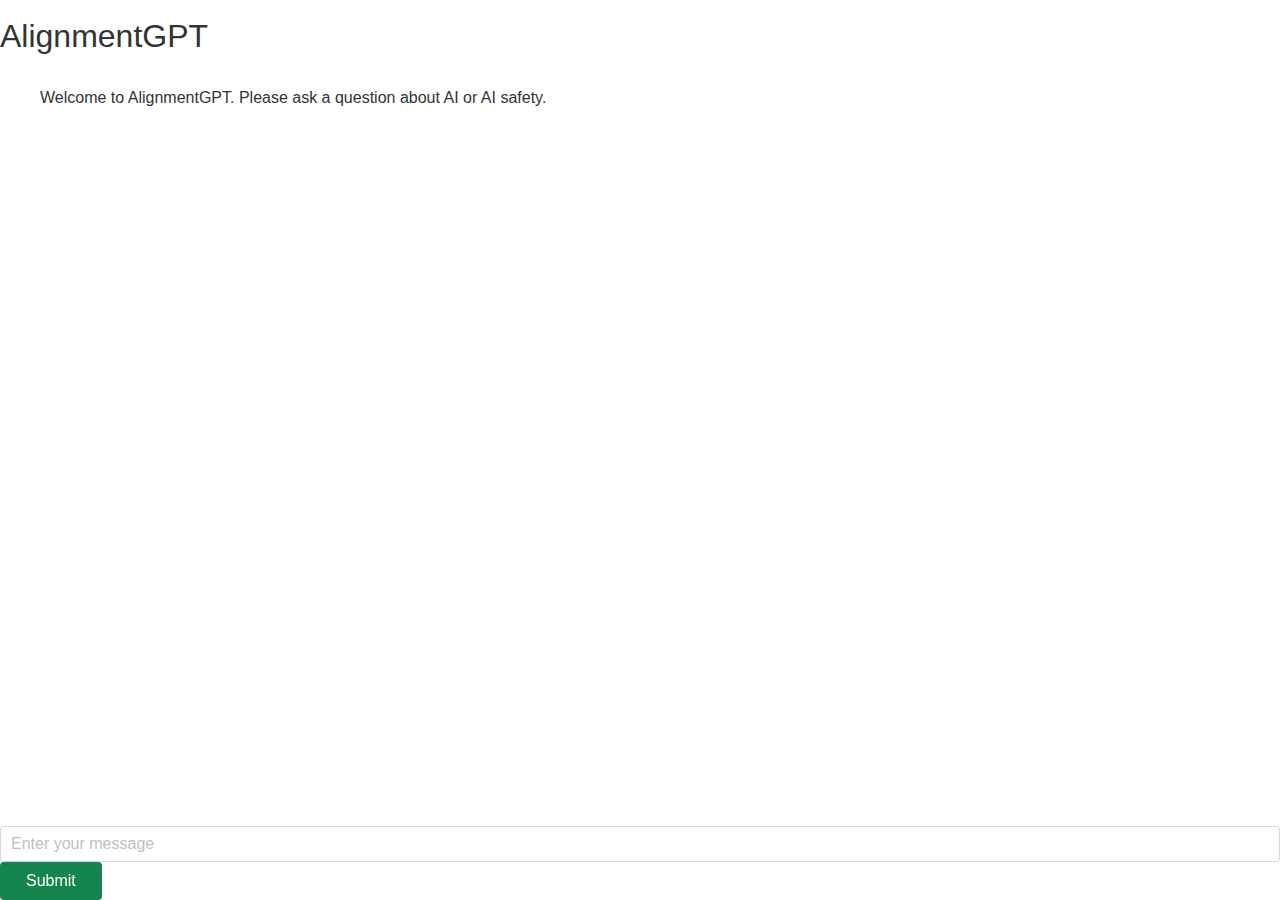
==== templates/index.html @ 6935d033 "Fixed minor html bug." ====
<!DOCTYPE html>
<html>

<head>
    <meta name="viewport" content="width=device-width, initial-scale=1.0">
    <link rel="stylesheet" href="/static/css/chota.min.css">
    <link rel="stylesheet" href="/static/css/alignment.css">
    <title>AlignmentGPT</title>
    <script src="https://code.jquery.com/jquery-3.6.0.min.js"></script>
    <script type="text/javascript">

        $(document).ready(function () {
            $('#message-form').submit(async function (event) {
                event.preventDefault();

                try {
                    const input_message = $('#message-form input[name=message]').val()

                    $('#message-list').append('<li><strong>' + input_message + '</strong></li>');

                    get_questions(input_message);

                    const response = await fetch('/submit_message', {
                        method: 'POST',
                        body: JSON.stringify({ message: input_message }),
                        headers: { 'Content-Type': 'application/json' },
                    });


                    // Show user's question

                    // Show spinner
                    //$('#message-list').append('<li><div class="spinner"></div></li>');

                    // Reset the message input field
                    $('#message-form')[0].reset();


                    if (!response.ok) {
                        throw new Error('Error submitting message');
                    }

                    const reader = response.body.getReader();
                    const decoder = new TextDecoder('utf-8');

                    const newMessage = document.createElement('li');
                    newMessage.className = 'typing-effect';
                    $('#message-list').append(newMessage);
                    // Remove spinner

                    // Read and display messages as they are streamed
                    while (true) {
                        const { value, done } = await reader.read();
                        if (done) break;

                        const decodedValue = decoder.decode(value);
                        const jsonObjects = decodedValue.split('\n').filter((obj) => obj.trim() !== ''); // Split and filter out empty strings

                        for (const jsonObject of jsonObjects) {
                            try {
                                const message = JSON.parse(jsonObject).message;
                                const formattedMessage = message.replace(/\n/g, '<br>');
                                newMessage.innerHTML += formattedMessage;
                            } catch (error) {
                                console.error('Error parsing JSON:', jsonObject, error);
                            }
                        }

                        window.scrollTo(0, document.body.scrollHeight);

                    }
                    // Call update_memory after streaming responses are complete
                    const answer = newMessage.innerHTML;
                    callUpdateMemory(input_message, answer);

                } catch (error) {
                    // Remove spinner and show error message
                    //$('#message-list li:last-child').remove();
                    $('#message-list').append(error);
                } finally {
                    // Hide spinner
                    $('#message-list li:last-child .spinner').hide();
                    window.scrollTo(0, document.body.scrollHeight);
                }
            });
        });

        async function callUpdateMemory(question, answer) {
            fetch('/update_memory', {
                method: 'POST',
                body: JSON.stringify({ question, answer }),
                headers: { 'Content-Type': 'application/json' },
            })
                .catch(error => {
                    console.error('Error:', error);
                });
        }

        async function get_questions(question) {
            const response = fetch('/get_questions', {
                        method: 'POST',
                        body: JSON.stringify({ message: question }),
                        headers: { 'Content-Type': 'application/json' },
                    });
            alert('Getting questions')
        }
    </script>
</head>

<body>
    <h1>AlignmentGPT</h1>
    <ul id="message-list">
        <li>Welcome to AlignmentGPT. Please ask a question about AI or AI safety.</li>
        <!-- Existing messages will be inserted here -->
    </ul>
    <form id="message-form" method="POST">
        <input type="text" name="message" placeholder="Enter your message">
        <button type="submit">Submit</button>
    </form>
</body>

</html>
---- static/css/chota.min.css ----
/*!
 * chota.css v0.9.2 | MIT License | https://github.com/jenil/chota
 */:root{--bg-color:#fff;--bg-secondary-color:#f3f3f6;--color-primary:#14854f;--color-lightGrey:#d2d6dd;--color-grey:#747681;--color-darkGrey:#3f4144;--color-error:#d43939;--color-success:#28bd14;--grid-maxWidth:120rem;--grid-gutter:2rem;--font-size:1.6rem;--font-color:#333;--font-family-sans:-apple-system,"BlinkMacSystemFont","Avenir","Avenir Next","Segoe UI","Roboto","Oxygen","Ubuntu","Cantarell","Fira Sans","Droid Sans","Helvetica Neue",sans-serif;--font-family-mono:monaco,"Consolas","Lucida Console",monospace}html{-webkit-text-size-adjust:100%;-moz-text-size-adjust:100%;-ms-text-size-adjust:100%;text-size-adjust:100%;-webkit-box-sizing:border-box;box-sizing:border-box;font-size:62.5%;line-height:1.15}*,:after,:before{-webkit-box-sizing:inherit;box-sizing:inherit}body{background-color:var(--bg-color);color:var(--font-color);font-family:Segoe UI,Helvetica Neue,sans-serif;font-family:var(--font-family-sans);font-size:var(--font-size);line-height:1.6;margin:0;padding:0}h1,h2,h3,h4,h5,h6{font-weight:500;margin:.35em 0 .7em}h1{font-size:2em}h2{font-size:1.75em}h3{font-size:1.5em}h4{font-size:1.25em}h5{font-size:1em}h6{font-size:.85em}a{color:var(--color-primary);text-decoration:none}a:hover:not(.button){opacity:.75}button{font-family:inherit}p{margin-top:0}blockquote{background-color:var(--bg-secondary-color);border-left:3px solid var(--color-lightGrey);padding:1.5rem 2rem}dl dt{font-weight:700}hr{background-color:var(--color-lightGrey);height:1px;margin:1rem 0}hr,table{border:none}table{border-collapse:collapse;border-spacing:0;text-align:left;width:100%}table.striped tr:nth-of-type(2n){background-color:var(--bg-secondary-color)}td,th{padding:1.2rem .4rem;vertical-align:middle}thead{border-bottom:2px solid var(--color-lightGrey)}tfoot{border-top:2px solid var(--color-lightGrey)}code,kbd,pre,samp,tt{font-family:var(--font-family-mono)}code,kbd{border-radius:4px;color:var(--color-error);font-size:90%;padding:.2em .4em;white-space:pre-wrap}code,kbd,pre{background-color:var(--bg-secondary-color)}pre{font-size:1em;overflow-x:auto;padding:1rem}pre code{background:none;padding:0}abbr[title]{border-bottom:none;text-decoration:underline;-webkit-text-decoration:underline dotted;text-decoration:underline dotted}img{max-width:100%}fieldset{border:1px solid var(--color-lightGrey)}iframe{border:0}.container{margin:0 auto;max-width:var(--grid-maxWidth);padding:0 calc(var(--grid-gutter)/2);width:96%}.row{-webkit-box-direction:normal;-webkit-box-pack:start;-ms-flex-pack:start;display:-webkit-box;display:-ms-flexbox;display:flex;-ms-flex-flow:row wrap;flex-flow:row wrap;justify-content:flex-start;margin-left:calc(var(--grid-gutter)/-2);margin-right:calc(var(--grid-gutter)/-2)}.row,.row.reverse{-webkit-box-orient:horizontal}.row.reverse{-webkit-box-direction:reverse;-ms-flex-direction:row-reverse;flex-direction:row-reverse}.col{-webkit-box-flex:1;-ms-flex:1;flex:1}.col,[class*=" col-"],[class^=col-]{margin:0 calc(var(--grid-gutter)/2) calc(var(--grid-gutter)/2)}.col-1{-ms-flex:0 0 calc(8.33333% - var(--grid-gutter));flex:0 0 calc(8.33333% - var(--grid-gutter));max-width:calc(8.33333% - var(--grid-gutter))}.col-1,.col-2{-webkit-box-flex:0}.col-2{-ms-flex:0 0 calc(16.66667% - var(--grid-gutter));flex:0 0 calc(16.66667% - var(--grid-gutter));max-width:calc(16.66667% - var(--grid-gutter))}.col-3{-ms-flex:0 0 calc(25% - var(--grid-gutter));flex:0 0 calc(25% - var(--grid-gutter));max-width:calc(25% - var(--grid-gutter))}.col-3,.col-4{-webkit-box-flex:0}.col-4{-ms-flex:0 0 calc(33.33333% - var(--grid-gutter));flex:0 0 calc(33.33333% - var(--grid-gutter));max-width:calc(33.33333% - var(--grid-gutter))}.col-5{-ms-flex:0 0 calc(41.66667% - var(--grid-gutter));flex:0 0 calc(41.66667% - var(--grid-gutter));max-width:calc(41.66667% - var(--grid-gutter))}.col-5,.col-6{-webkit-box-flex:0}.col-6{-ms-flex:0 0 calc(50% - var(--grid-gutter));flex:0 0 calc(50% - var(--grid-gutter));max-width:calc(50% - var(--grid-gutter))}.col-7{-ms-flex:0 0 calc(58.33333% - var(--grid-gutter));flex:0 0 calc(58.33333% - var(--grid-gutter));max-width:calc(58.33333% - var(--grid-gutter))}.col-7,.col-8{-webkit-box-flex:0}.col-8{-ms-flex:0 0 calc(66.66667% - var(--grid-gutter));flex:0 0 calc(66.66667% - var(--grid-gutter));max-width:calc(66.66667% - var(--grid-gutter))}.col-9{-ms-flex:0 0 calc(75% - var(--grid-gutter));flex:0 0 calc(75% - var(--grid-gutter));max-width:calc(75% - var(--grid-gutter))}.col-10,.col-9{-webkit-box-flex:0}.col-10{-ms-flex:0 0 calc(83.33333% - var(--grid-gutter));flex:0 0 calc(83.33333% - var(--grid-gutter));max-width:calc(83.33333% - var(--grid-gutter))}.col-11{-ms-flex:0 0 calc(91.66667% - var(--grid-gutter));flex:0 0 calc(91.66667% - var(--grid-gutter));max-width:calc(91.66667% - var(--grid-gutter))}.col-11,.col-12{-webkit-box-flex:0}.col-12{-ms-flex:0 0 calc(100% - var(--grid-gutter));flex:0 0 calc(100% - var(--grid-gutter));max-width:calc(100% - var(--grid-gutter))}@media screen and (max-width:599px){.container{width:100%}.col,[class*=col-],[class^=col-]{-webkit-box-flex:0;-ms-flex:0 1 100%;flex:0 1 100%;max-width:100%}}@media screen and (min-width:900px){.col-1-md{-webkit-box-flex:0;-ms-flex:0 0 calc(8.33333% - var(--grid-gutter));flex:0 0 calc(8.33333% - var(--grid-gutter));max-width:calc(8.33333% - var(--grid-gutter))}.col-2-md{-webkit-box-flex:0;-ms-flex:0 0 calc(16.66667% - var(--grid-gutter));flex:0 0 calc(16.66667% - var(--grid-gutter));max-width:calc(16.66667% - var(--grid-gutter))}.col-3-md{-webkit-box-flex:0;-ms-flex:0 0 calc(25% - var(--grid-gutter));flex:0 0 calc(25% - var(--grid-gutter));max-width:calc(25% - var(--grid-gutter))}.col-4-md{-webkit-box-flex:0;-ms-flex:0 0 calc(33.33333% - var(--grid-gutter));flex:0 0 calc(33.33333% - var(--grid-gutter));max-width:calc(33.33333% - var(--grid-gutter))}.col-5-md{-webkit-box-flex:0;-ms-flex:0 0 calc(41.66667% - var(--grid-gutter));flex:0 0 calc(41.66667% - var(--grid-gutter));max-width:calc(41.66667% - var(--grid-gutter))}.col-6-md{-webkit-box-flex:0;-ms-flex:0 0 calc(50% - var(--grid-gutter));flex:0 0 calc(50% - var(--grid-gutter));max-width:calc(50% - var(--grid-gutter))}.col-7-md{-webkit-box-flex:0;-ms-flex:0 0 calc(58.33333% - var(--grid-gutter));flex:0 0 calc(58.33333% - var(--grid-gutter));max-width:calc(58.33333% - var(--grid-gutter))}.col-8-md{-webkit-box-flex:0;-ms-flex:0 0 calc(66.66667% - var(--grid-gutter));flex:0 0 calc(66.66667% - var(--grid-gutter));max-width:calc(66.66667% - var(--grid-gutter))}.col-9-md{-webkit-box-flex:0;-ms-flex:0 0 calc(75% - var(--grid-gutter));flex:0 0 calc(75% - var(--grid-gutter));max-width:calc(75% - var(--grid-gutter))}.col-10-md{-webkit-box-flex:0;-ms-flex:0 0 calc(83.33333% - var(--grid-gutter));flex:0 0 calc(83.33333% - var(--grid-gutter));max-width:calc(83.33333% - var(--grid-gutter))}.col-11-md{-webkit-box-flex:0;-ms-flex:0 0 calc(91.66667% - var(--grid-gutter));flex:0 0 calc(91.66667% - var(--grid-gutter));max-width:calc(91.66667% - var(--grid-gutter))}.col-12-md{-webkit-box-flex:0;-ms-flex:0 0 calc(100% - var(--grid-gutter));flex:0 0 calc(100% - var(--grid-gutter));max-width:calc(100% - var(--grid-gutter))}}@media screen and (min-width:1200px){.col-1-lg{-webkit-box-flex:0;-ms-flex:0 0 calc(8.33333% - var(--grid-gutter));flex:0 0 calc(8.33333% - var(--grid-gutter));max-width:calc(8.33333% - var(--grid-gutter))}.col-2-lg{-webkit-box-flex:0;-ms-flex:0 0 calc(16.66667% - var(--grid-gutter));flex:0 0 calc(16.66667% - var(--grid-gutter));max-width:calc(16.66667% - var(--grid-gutter))}.col-3-lg{-webkit-box-flex:0;-ms-flex:0 0 calc(25% - var(--grid-gutter));flex:0 0 calc(25% - var(--grid-gutter));max-width:calc(25% - var(--grid-gutter))}.col-4-lg{-webkit-box-flex:0;-ms-flex:0 0 calc(33.33333% - var(--grid-gutter));flex:0 0 calc(33.33333% - var(--grid-gutter));max-width:calc(33.33333% - var(--grid-gutter))}.col-5-lg{-webkit-box-flex:0;-ms-flex:0 0 calc(41.66667% - var(--grid-gutter));flex:0 0 calc(41.66667% - var(--grid-gutter));max-width:calc(41.66667% - var(--grid-gutter))}.col-6-lg{-webkit-box-flex:0;-ms-flex:0 0 calc(50% - var(--grid-gutter));flex:0 0 calc(50% - var(--grid-gutter));max-width:calc(50% - var(--grid-gutter))}.col-7-lg{-webkit-box-flex:0;-ms-flex:0 0 calc(58.33333% - var(--grid-gutter));flex:0 0 calc(58.33333% - var(--grid-gutter));max-width:calc(58.33333% - var(--grid-gutter))}.col-8-lg{-webkit-box-flex:0;-ms-flex:0 0 calc(66.66667% - var(--grid-gutter));flex:0 0 calc(66.66667% - var(--grid-gutter));max-width:calc(66.66667% - var(--grid-gutter))}.col-9-lg{-webkit-box-flex:0;-ms-flex:0 0 calc(75% - var(--grid-gutter));flex:0 0 calc(75% - var(--grid-gutter));max-width:calc(75% - var(--grid-gutter))}.col-10-lg{-webkit-box-flex:0;-ms-flex:0 0 calc(83.33333% - var(--grid-gutter));flex:0 0 calc(83.33333% - var(--grid-gutter));max-width:calc(83.33333% - var(--grid-gutter))}.col-11-lg{-webkit-box-flex:0;-ms-flex:0 0 calc(91.66667% - var(--grid-gutter));flex:0 0 calc(91.66667% - var(--grid-gutter));max-width:calc(91.66667% - var(--grid-gutter))}.col-12-lg{-webkit-box-flex:0;-ms-flex:0 0 calc(100% - var(--grid-gutter));flex:0 0 calc(100% - var(--grid-gutter));max-width:calc(100% - var(--grid-gutter))}}fieldset{padding:.5rem 2rem}legend{font-size:.8em;letter-spacing:.1rem;text-transform:uppercase}input:not([type=checkbox],[type=radio],[type=submit],[type=color],[type=button],[type=reset]),select,textarea,textarea[type=text]{border:1px solid var(--color-lightGrey);border-radius:4px;display:block;font-family:inherit;font-size:1em;padding:.8rem 1rem;-webkit-transition:all .2s ease;transition:all .2s ease;width:100%}select{-webkit-appearance:none;-moz-appearance:none;appearance:none;background:#f3f3f6 no-repeat 100%;background-image:url("data:image/svg+xml;utf8,<svg xmlns='http://www.w3.org/2000/svg' width='60' height='40' fill='%23555'><polygon points='0,0 60,0 30,40'/></svg>");background-origin:content-box;background-size:1ex}.button,[type=button],[type=reset],[type=submit],button{background:var(--color-lightGrey);border:1px solid transparent;border-radius:4px;color:var(--color-darkGrey);cursor:pointer;display:inline-block;font-size:var(--font-size);line-height:1;padding:1rem 2.5rem;text-align:center;text-decoration:none;-webkit-transform:scale(1);transform:scale(1);-webkit-transition:opacity .2s ease;transition:opacity .2s ease}.button.dark,.button.error,.button.primary,.button.secondary,.button.success,[type=submit]{background-color:#000;background-color:var(--color-primary);color:#fff;z-index:1}.button:hover,[type=button]:hover,[type=reset]:hover,[type=submit]:hover,button:hover{opacity:.8}button:disabled,button:disabled:hover,input:disabled,input:disabled:hover{cursor:not-allowed;opacity:.4}.grouped{display:-webkit-box;display:-ms-flexbox;display:flex}.grouped>:not(:last-child){margin-right:16px}.grouped.gapless>*{border-radius:0!important;margin:0 0 0 -1px!important}.grouped.gapless>:first-child{border-radius:4px 0 0 4px!important;margin:0!important}.grouped.gapless>:last-child{border-radius:0 4px 4px 0!important}input:not([type=checkbox],[type=radio],[type=submit],[type=color],[type=button],[type=reset],:disabled):hover,select:hover,textarea:hover,textarea[type=text]:hover{border-color:var(--color-grey)}input:not([type=checkbox],[type=radio],[type=submit],[type=color],[type=button],[type=reset]):focus,select:focus,textarea:focus,textarea[type=text]:focus{border-color:var(--color-primary);-webkit-box-shadow:0 0 1px var(--color-primary);box-shadow:0 0 1px var(--color-primary);outline:none}input.error:not([type=checkbox],[type=radio],[type=submit],[type=color],[type=button],[type=reset]),textarea.error{border-color:var(--color-error)}input.success:not([type=checkbox],[type=radio],[type=submit],[type=color],[type=button],[type=reset]),textarea.success{border-color:var(--color-success)}[type=checkbox],[type=radio]{height:1.6rem;width:2rem}.button+.button{margin-left:1rem}.button.secondary{background-color:var(--color-grey)}.button.dark{background-color:var(--color-darkGrey)}.button.error{background-color:var(--color-error)}.button.success{background-color:var(--color-success)}.button.outline{background-color:transparent;border-color:var(--color-lightGrey)}.button.outline.primary{border-color:var(--color-primary);color:var(--color-primary)}.button.outline.secondary{border-color:var(--color-grey);color:var(--color-grey)}.button.outline.dark{border-color:var(--color-darkGrey);color:var(--color-darkGrey)}.button.clear{background-color:transparent;border-color:transparent;color:var(--color-primary)}.button.icon{-webkit-box-align:center;-ms-flex-align:center;align-items:center;display:-webkit-inline-box;display:-ms-inline-flexbox;display:inline-flex}.button.icon>img{margin-left:2px}.button.icon-only{padding:1rem}.button:active:not(:disabled),[type=button]:active:not(:disabled),[type=reset]:active:not(:disabled),[type=submit]:active:not(:disabled),button:active:not(:disabled){-webkit-transform:scale(.98);transform:scale(.98)}::-webkit-input-placeholder{color:#bdbfc4}::-moz-placeholder{color:#bdbfc4}:-ms-input-placeholder{color:#bdbfc4}::-ms-input-placeholder{color:#bdbfc4}::placeholder{color:#bdbfc4}.nav{-webkit-box-align:stretch;-ms-flex-align:stretch;align-items:stretch;display:-webkit-box;display:-ms-flexbox;display:flex;min-height:5rem}.nav img{max-height:3rem}.nav-center,.nav-left,.nav-right,.nav>.container{display:-webkit-box;display:-ms-flexbox;display:flex}.nav-center,.nav-left,.nav-right{-webkit-box-flex:1;-ms-flex:1;flex:1}.nav-left{-webkit-box-pack:start;-ms-flex-pack:start;justify-content:flex-start}.nav-right{-webkit-box-pack:end;-ms-flex-pack:end;justify-content:flex-end}.nav-center{-webkit-box-pack:center;-ms-flex-pack:center;justify-content:center}@media screen and (max-width:480px){.nav,.nav>.container{-webkit-box-orient:vertical;-webkit-box-direction:normal;-ms-flex-direction:column;flex-direction:column}.nav-center,.nav-left,.nav-right{-webkit-box-pack:center;-ms-flex-pack:center;-ms-flex-wrap:wrap;flex-wrap:wrap;justify-content:center}}.nav .brand,.nav a{-webkit-box-align:center;-ms-flex-align:center;align-items:center;color:var(--color-darkGrey);display:-webkit-box;display:-ms-flexbox;display:flex;padding:1rem 2rem;text-decoration:none}.nav .active:not(.button),.nav [aria-current=page]:not(.button){color:#000;color:var(--color-primary)}.nav .brand{font-size:1.75em;padding-bottom:0;padding-top:0}.nav .brand img{padding-right:1rem}.nav .button{margin:auto 1rem}.card{background:var(--bg-color);border-radius:4px;-webkit-box-shadow:0 1px 3px var(--color-grey);box-shadow:0 1px 3px var(--color-grey);padding:1rem 2rem}.card p:last-child{margin:0}.card header>*{margin-bottom:1rem;margin-top:0}.tabs{display:-webkit-box;display:-ms-flexbox;display:flex}.tabs a{text-decoration:none}.tabs>.dropdown>summary,.tabs>a{-webkit-box-flex:0;border-bottom:2px solid var(--color-lightGrey);color:var(--color-darkGrey);-ms-flex:0 1 auto;flex:0 1 auto;padding:1rem 2rem;text-align:center}.tabs>a.active,.tabs>a:hover,.tabs>a[aria-current=page]{border-bottom:2px solid var(--color-darkGrey);opacity:1}.tabs>a.active,.tabs>a[aria-current=page]{border-color:var(--color-primary)}.tabs.is-full a{-webkit-box-flex:1;-ms-flex:1 1 auto;flex:1 1 auto}.tag{border:1px solid var(--color-lightGrey);color:var(--color-grey);display:inline-block;letter-spacing:.5px;line-height:1;padding:.5rem;text-transform:uppercase}.tag.is-small{font-size:.75em;padding:.4rem}.tag.is-large{font-size:1.125em;padding:.7rem}.tag+.tag{margin-left:1rem}details.dropdown{display:inline-block;position:relative}details.dropdown>:last-child{left:0;position:absolute;white-space:nowrap}.bg-primary{background-color:var(--color-primary)!important}.bg-light{background-color:var(--color-lightGrey)!important}.bg-dark{background-color:var(--color-darkGrey)!important}.bg-grey{background-color:var(--color-grey)!important}.bg-error{background-color:var(--color-error)!important}.bg-success{background-color:var(--color-success)!important}.bd-primary{border:1px solid var(--color-primary)!important}.bd-light{border:1px solid var(--color-lightGrey)!important}.bd-dark{border:1px solid var(--color-darkGrey)!important}.bd-grey{border:1px solid var(--color-grey)!important}.bd-error{border:1px solid var(--color-error)!important}.bd-success{border:1px solid var(--color-success)!important}.text-primary{color:var(--color-primary)!important}.text-light{color:var(--color-lightGrey)!important}.text-dark{color:var(--color-darkGrey)!important}.text-grey{color:var(--color-grey)!important}.text-error{color:var(--color-error)!important}.text-success{color:var(--color-success)!important}.text-white{color:#fff!important}.pull-right{float:right!important}.pull-left{float:left!important}.text-center{text-align:center}.text-left{text-align:left}.text-right{text-align:right}.text-justify{text-align:justify}.text-uppercase{text-transform:uppercase}.text-lowercase{text-transform:lowercase}.text-capitalize{text-transform:capitalize}.is-full-screen{min-height:100vh;width:100%}.is-full-width{width:100%!important}.is-vertical-align{-webkit-box-align:center;-ms-flex-align:center;align-items:center;display:-webkit-box;display:-ms-flexbox;display:flex}.is-center,.is-horizontal-align{-webkit-box-pack:center;-ms-flex-pack:center;display:-webkit-box;display:-ms-flexbox;display:flex;justify-content:center}.is-center{-webkit-box-align:center;-ms-flex-align:center;align-items:center}.is-right{-webkit-box-pack:end;-ms-flex-pack:end;justify-content:flex-end}.is-left,.is-right{-webkit-box-align:center;-ms-flex-align:center;align-items:center;display:-webkit-box;display:-ms-flexbox;display:flex}.is-left{-webkit-box-pack:start;-ms-flex-pack:start;justify-content:flex-start}.is-fixed{position:fixed;width:100%}.is-paddingless{padding:0!important}.is-marginless{margin:0!important}.is-pointer{cursor:pointer!important}.is-rounded{border-radius:100%}.clearfix{clear:both;content:"";display:table}.is-hidden{display:none!important}@media screen and (max-width:599px){.hide-xs{display:none!important}}@media screen and (min-width:600px) and (max-width:899px){.hide-sm{display:none!important}}@media screen and (min-width:900px) and (max-width:1199px){.hide-md{display:none!important}}@media screen and (min-width:1200px){.hide-lg{display:none!important}}@media print{.hide-pr{display:none!important}}
---- static/css/alignment.css ----
#message-list li {
    display: block;
    /* overflow-wrap: break-word; */
    /* border-right: .15em solid orange; */
    word-wrap: break-word;
    margin-bottom: 1em;
    /* animation: typing 1.2s steps(30, end); */
  }

#message-list {
    margin-bottom: 100px;
}

  #message-form {
    position: fixed;
    width: 100%;
    bottom: 0;
}

/*   #message-list li::before {
    content: '';
    display: inline-block;
    width: 0;
    height: 100%;
    vertical-align: bottom;
  } */
  
  @keyframes typing {
    from { width: 0 }
    to { width: 100% }
  }
  
  @keyframes blink-caret {
    from, to { border-color: transparent }
    50% { border-color: orange }
  }

  .spinner {
    display: inline-block;
    width: 20px;
    height: 20px;
    border-radius: 50%;
    border: 3px solid #999;
    border-top-color: #333;
    animation: spin 1s ease-in-out infinite;
  }
  
  @keyframes spin {
    to {
      transform: rotate(360deg);
    }
  }
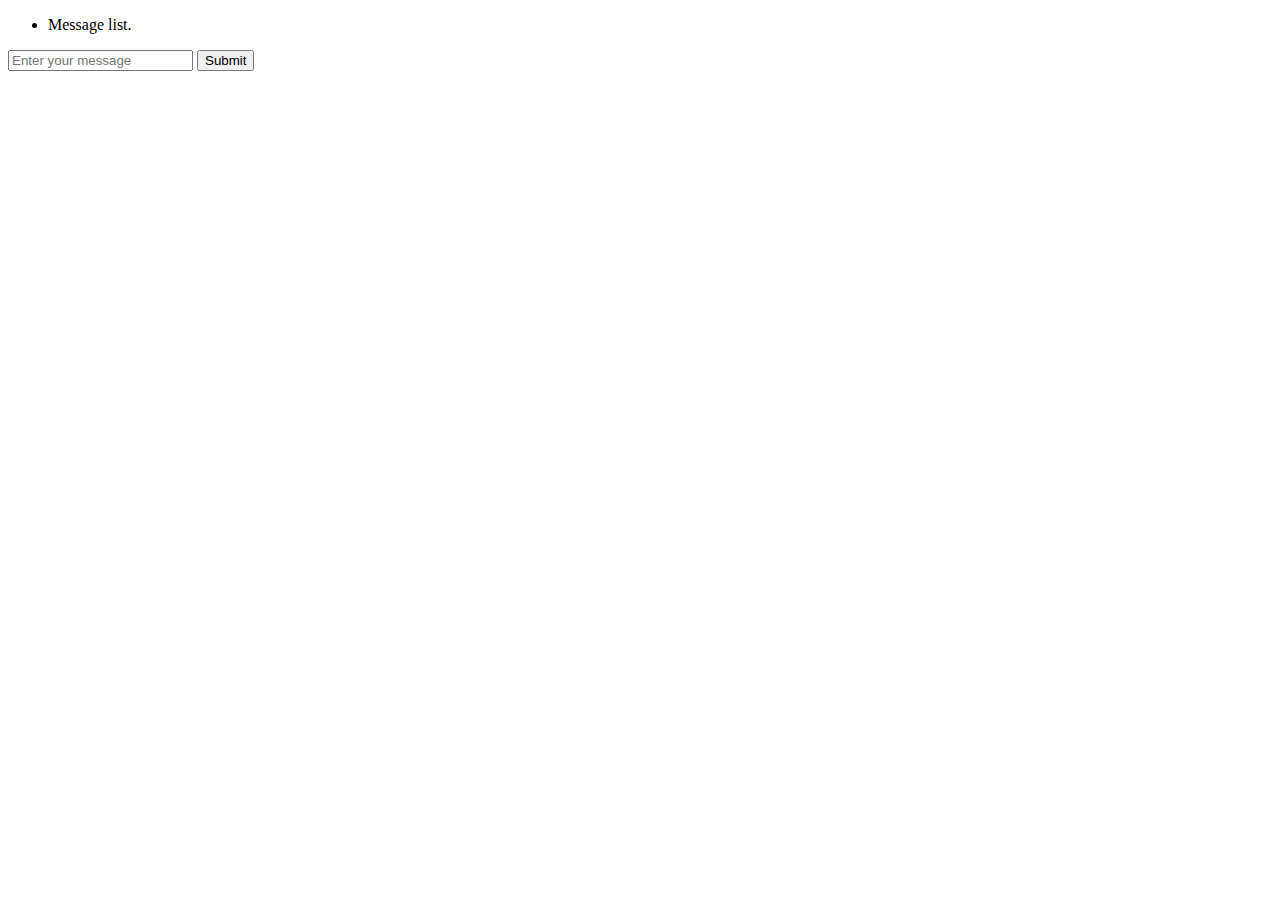
==== commit 7399cf52: "Made toy example more similar to real code." ====
--- a/templates/index.html
+++ b/templates/index.html
@@ -3,9 +3,6 @@
 
 <head>
     <meta name="viewport" content="width=device-width, initial-scale=1.0">
-    <link rel="stylesheet" href="/static/css/chota.min.css">
-    <link rel="stylesheet" href="/static/css/alignment.css">
-    <title>AlignmentGPT</title>
     <script src="https://code.jquery.com/jquery-3.6.0.min.js"></script>
     <script type="text/javascript">
 
@@ -13,104 +10,54 @@
             $('#message-form').submit(async function (event) {
                 event.preventDefault();
 
-                try {
-                    const input_message = $('#message-form input[name=message]').val()
+                const input_message = $('#message-form input[name=message]').val()
 
-                    $('#message-list').append('<li><strong>' + input_message + '</strong></li>');
+                $('#message-list').append('<li><strong>' + input_message + '</strong></li>');
 
-                    get_questions(input_message);
+                side_track(input_message);
 
-                    const response = await fetch('/submit_message', {
-                        method: 'POST',
-                        body: JSON.stringify({ message: input_message }),
-                        headers: { 'Content-Type': 'application/json' },
-                    });
+                const response = await fetch('/submit_message', {
+                    method: 'POST',
+                    body: JSON.stringify({ message: input_message }),
+                    headers: { 'Content-Type': 'application/json' },
+                });
+
+                // Reset the message input field
+                $('#message-form')[0].reset();
+
+                const newMessage = document.createElement('li');
+                newMessage.className = 'typing-effect';
+                $('#message-list').append(newMessage);
+
+                const stream = response.body;
+
+                const reader = stream.getReader();
+                const decoder = new TextDecoder();
+
+                const { value, done } = await reader.read();
+
+                const message = JSON.parse(decoder.decode(value)).message;
+                newMessage.innerHTML += message
+  
 
 
-                    // Show user's question
-
-                    // Show spinner
-                    //$('#message-list').append('<li><div class="spinner"></div></li>');
-
-                    // Reset the message input field
-                    $('#message-form')[0].reset();
-
-
-                    if (!response.ok) {
-                        throw new Error('Error submitting message');
-                    }
-
-                    const reader = response.body.getReader();
-                    const decoder = new TextDecoder('utf-8');
-
-                    const newMessage = document.createElement('li');
-                    newMessage.className = 'typing-effect';
-                    $('#message-list').append(newMessage);
-                    // Remove spinner
-
-                    // Read and display messages as they are streamed
-                    while (true) {
-                        const { value, done } = await reader.read();
-                        if (done) break;
-
-                        const decodedValue = decoder.decode(value);
-                        const jsonObjects = decodedValue.split('\n').filter((obj) => obj.trim() !== ''); // Split and filter out empty strings
-
-                        for (const jsonObject of jsonObjects) {
-                            try {
-                                const message = JSON.parse(jsonObject).message;
-                                const formattedMessage = message.replace(/\n/g, '<br>');
-                                newMessage.innerHTML += formattedMessage;
-                            } catch (error) {
-                                console.error('Error parsing JSON:', jsonObject, error);
-                            }
-                        }
-
-                        window.scrollTo(0, document.body.scrollHeight);
-
-                    }
-                    // Call update_memory after streaming responses are complete
-                    const answer = newMessage.innerHTML;
-                    callUpdateMemory(input_message, answer);
-
-                } catch (error) {
-                    // Remove spinner and show error message
-                    //$('#message-list li:last-child').remove();
-                    $('#message-list').append(error);
-                } finally {
-                    // Hide spinner
-                    $('#message-list li:last-child .spinner').hide();
-                    window.scrollTo(0, document.body.scrollHeight);
-                }
             });
         });
 
-        async function callUpdateMemory(question, answer) {
-            fetch('/update_memory', {
+        async function side_track(question) {
+            const response = fetch('/get_questions', {
                 method: 'POST',
-                body: JSON.stringify({ question, answer }),
+                body: JSON.stringify({ message: question }),
                 headers: { 'Content-Type': 'application/json' },
-            })
-                .catch(error => {
-                    console.error('Error:', error);
-                });
-        }
-
-        async function get_questions(question) {
-            const response = fetch('/get_questions', {
-                        method: 'POST',
-                        body: JSON.stringify({ message: question }),
-                        headers: { 'Content-Type': 'application/json' },
-                    });
+            });
             alert('Getting questions')
         }
     </script>
 </head>
 
 <body>
-    <h1>AlignmentGPT</h1>
     <ul id="message-list">
-        <li>Welcome to AlignmentGPT. Please ask a question about AI or AI safety.</li>
+        <li>Message list.</li>
         <!-- Existing messages will be inserted here -->
     </ul>
     <form id="message-form" method="POST">
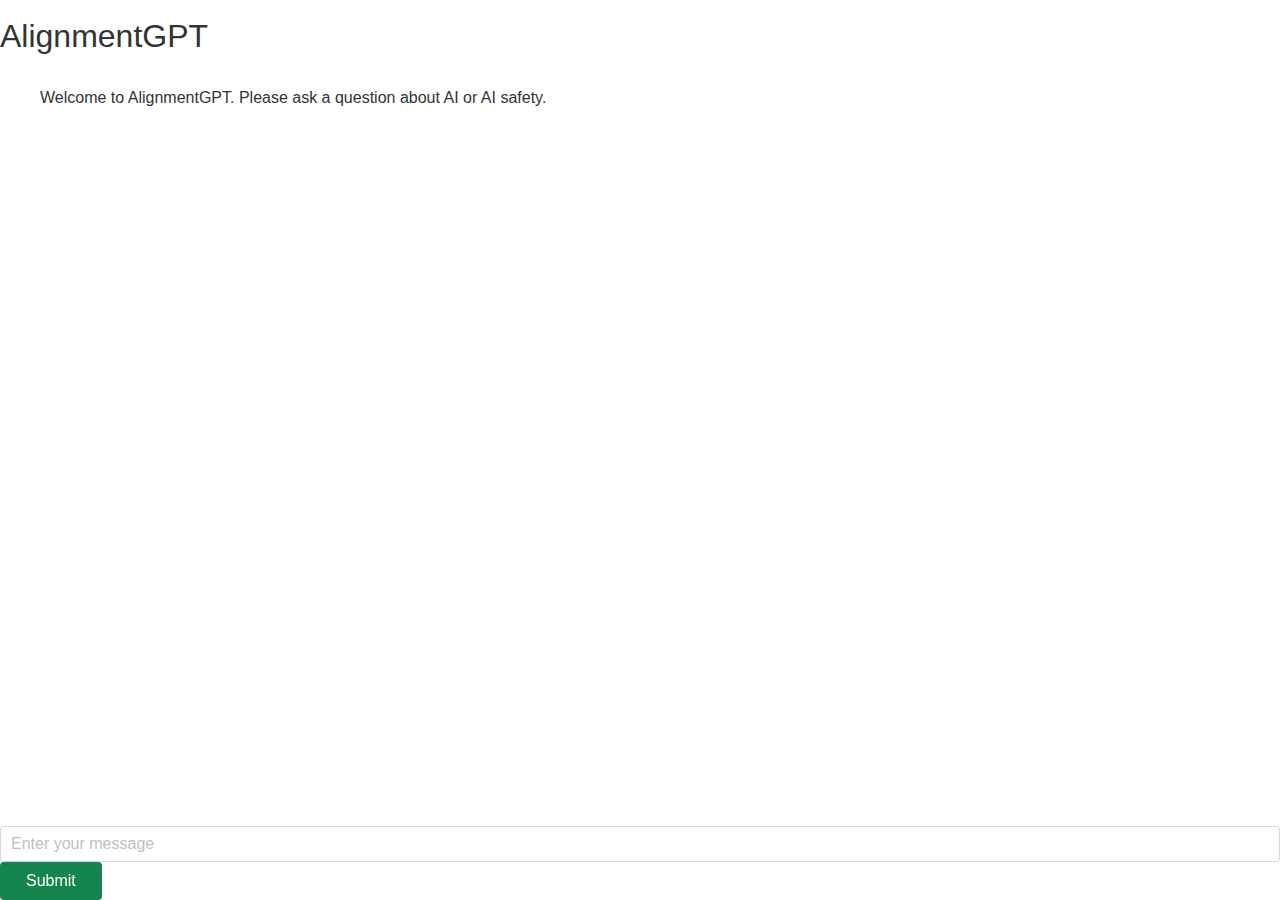
==== commit 8550afe0: "Async questions actually working properly." ====
--- a/templates/index.html
+++ b/templates/index.html
@@ -3,61 +3,128 @@
 
 <head>
     <meta name="viewport" content="width=device-width, initial-scale=1.0">
+    <link rel="stylesheet" href="/static/css/chota.min.css">
+    <link rel="stylesheet" href="/static/css/alignment.css">
+    <title>AlignmentGPT</title>
     <script src="https://code.jquery.com/jquery-3.6.0.min.js"></script>
     <script type="text/javascript">
 
         $(document).ready(function () {
             $('#message-form').submit(async function (event) {
                 event.preventDefault();
-
                 const input_message = $('#message-form input[name=message]').val()
 
                 $('#message-list').append('<li><strong>' + input_message + '</strong></li>');
 
-                side_track(input_message);
-
-                const response = await fetch('/submit_message', {
-                    method: 'POST',
-                    body: JSON.stringify({ message: input_message }),
-                    headers: { 'Content-Type': 'application/json' },
-                });
-
-                // Reset the message input field
-                $('#message-form')[0].reset();
-
-                const newMessage = document.createElement('li');
-                newMessage.className = 'typing-effect';
-                $('#message-list').append(newMessage);
-
-                const stream = response.body;
-
-                const reader = stream.getReader();
-                const decoder = new TextDecoder();
-
-                const { value, done } = await reader.read();
-
-                const message = JSON.parse(decoder.decode(value)).message;
-                newMessage.innerHTML += message
-  
-
+                Promise.all([stream_responses(input_message),get_questions(input_message)])
 
             });
         });
 
-        async function side_track(question) {
+        async function stream_responses(question) {
+            
+            try {
+                    
+                    alert('Submitting message!')
+
+                    const response = await fetch('/submit_message', {
+                        method: 'POST',
+                        body: JSON.stringify({ message: question }),
+                        headers: { 'Content-Type': 'application/json' },
+                    });
+                    alert('Message submitted')
+
+                    // Show user's question
+
+                    // Show spinner
+                    //$('#message-list').append('<li><div class="spinner"></div></li>');
+
+                    // Reset the message input field
+                    $('#message-form')[0].reset();
+
+
+                    if (!response.ok) {
+                        throw new Error('Error submitting message');
+                    }
+
+                    const reader = response.body.getReader();
+                    const decoder = new TextDecoder('utf-8');
+
+                    const newMessage = document.createElement('li');
+                    newMessage.className = 'typing-effect';
+                    $('#message-list').append(newMessage);
+                    // Remove spinner
+
+                    // Read and display messages as they are streamed
+                    while (true) {
+                        const { value, done } = await reader.read();
+                        if (done) break;
+
+                        const decodedValue = decoder.decode(value);
+                        const jsonObjects = decodedValue.split('\n').filter((obj) => obj.trim() !== ''); // Split and filter out empty strings
+
+                        for (const jsonObject of jsonObjects) {
+                            try {
+                                const message = JSON.parse(jsonObject).message;
+                                const formattedMessage = message.replace(/\n/g, '<br>');
+                                newMessage.innerHTML += formattedMessage;
+                            } catch (error) {
+                                console.error('Error parsing JSON:', jsonObject, error);
+                            }
+                        }
+                        alert('Alert4')
+                        window.scrollTo(0, document.body.scrollHeight);
+
+                    }
+                    // Call update_memory after streaming responses are complete
+                    const answer = newMessage.innerHTML;
+                    callUpdateMemory(question, answer);
+
+                } catch (error) {
+                    // Remove spinner and show error message
+                    //$('#message-list li:last-child').remove();
+                    $('#message-list').append(error);
+                } finally {
+                    // Hide spinner
+                    $('#message-list li:last-child .spinner').hide();
+                    window.scrollTo(0, document.body.scrollHeight);
+                }
+        }
+
+        async function callUpdateMemory(question, answer) {
+            fetch('/update_memory', {
+                method: 'POST',
+                body: JSON.stringify({ question, answer }),
+                headers: { 'Content-Type': 'application/json' },
+            })
+                .catch(error => {
+                    console.error('Error:', error);
+                });
+        }
+
+        function get_questions(question) {
             const response = fetch('/get_questions', {
                 method: 'POST',
                 body: JSON.stringify({ message: question }),
                 headers: { 'Content-Type': 'application/json' },
-            });
+            })
+                .then(response => response.json())
+                .then(data => {
+                    const newMessage = document.createElement('li');
+                    newMessage.className = 'typing-effect';
+                    $('#message-list').append(newMessage);
+                    newMessage.innerHTML += JSON.stringify(data)
+                });
+
             alert('Getting questions')
         }
     </script>
 </head>
 
 <body>
+    <h1>AlignmentGPT</h1>
     <ul id="message-list">
-        <li>Message list.</li>
+        <li>Welcome to AlignmentGPT. Please ask a question about AI or AI safety.</li>
         <!-- Existing messages will be inserted here -->
     </ul>
     <form id="message-form" method="POST">
--- a/static/css/chota.min.css
+++ b/static/css/chota.min.css
@@ -0,0 +1,3 @@
+/*!
+ * chota.css v0.9.2 | MIT License | https://github.com/jenil/chota
+ */:root{--bg-color:#fff;--bg-secondary-color:#f3f3f6;--color-primary:#14854f;--color-lightGrey:#d2d6dd;--color-grey:#747681;--color-darkGrey:#3f4144;--color-error:#d43939;--color-success:#28bd14;--grid-maxWidth:120rem;--grid-gutter:2rem;--font-size:1.6rem;--font-color:#333;--font-family-sans:-apple-system,"BlinkMacSystemFont","Avenir","Avenir Next","Segoe UI","Roboto","Oxygen","Ubuntu","Cantarell","Fira Sans","Droid Sans","Helvetica Neue",sans-serif;--font-family-mono:monaco,"Consolas","Lucida Console",monospace}html{-webkit-text-size-adjust:100%;-moz-text-size-adjust:100%;-ms-text-size-adjust:100%;text-size-adjust:100%;-webkit-box-sizing:border-box;box-sizing:border-box;font-size:62.5%;line-height:1.15}*,:after,:before{-webkit-box-sizing:inherit;box-sizing:inherit}body{background-color:var(--bg-color);color:var(--font-color);font-family:Segoe UI,Helvetica Neue,sans-serif;font-family:var(--font-family-sans);font-size:var(--font-size);line-height:1.6;margin:0;padding:0}h1,h2,h3,h4,h5,h6{font-weight:500;margin:.35em 0 .7em}h1{font-size:2em}h2{font-size:1.75em}h3{font-size:1.5em}h4{font-size:1.25em}h5{font-size:1em}h6{font-size:.85em}a{color:var(--color-primary);text-decoration:none}a:hover:not(.button){opacity:.75}button{font-family:inherit}p{margin-top:0}blockquote{background-color:var(--bg-secondary-color);border-left:3px solid var(--color-lightGrey);padding:1.5rem 2rem}dl dt{font-weight:700}hr{background-color:var(--color-lightGrey);height:1px;margin:1rem 0}hr,table{border:none}table{border-collapse:collapse;border-spacing:0;text-align:left;width:100%}table.striped tr:nth-of-type(2n){background-color:var(--bg-secondary-color)}td,th{padding:1.2rem .4rem;vertical-align:middle}thead{border-bottom:2px solid var(--color-lightGrey)}tfoot{border-top:2px solid var(--color-lightGrey)}code,kbd,pre,samp,tt{font-family:var(--font-family-mono)}code,kbd{border-radius:4px;color:var(--color-error);font-size:90%;padding:.2em .4em;white-space:pre-wrap}code,kbd,pre{background-color:var(--bg-secondary-color)}pre{font-size:1em;overflow-x:auto;padding:1rem}pre code{background:none;padding:0}abbr[title]{border-bottom:none;text-decoration:underline;-webkit-text-decoration:underline dotted;text-decoration:underline dotted}img{max-width:100%}fieldset{border:1px solid var(--color-lightGrey)}iframe{border:0}.container{margin:0 auto;max-width:var(--grid-maxWidth);padding:0 calc(var(--grid-gutter)/2);width:96%}.row{-webkit-box-direction:normal;-webkit-box-pack:start;-ms-flex-pack:start;display:-webkit-box;display:-ms-flexbox;display:flex;-ms-flex-flow:row wrap;flex-flow:row wrap;justify-content:flex-start;margin-left:calc(var(--grid-gutter)/-2);margin-right:calc(var(--grid-gutter)/-2)}.row,.row.reverse{-webkit-box-orient:horizontal}.row.reverse{-webkit-box-direction:reverse;-ms-flex-direction:row-reverse;flex-direction:row-reverse}.col{-webkit-box-flex:1;-ms-flex:1;flex:1}.col,[class*=" col-"],[class^=col-]{margin:0 calc(var(--grid-gutter)/2) calc(var(--grid-gutter)/2)}.col-1{-ms-flex:0 0 calc(8.33333% - var(--grid-gutter));flex:0 0 calc(8.33333% - var(--grid-gutter));max-width:calc(8.33333% - var(--grid-gutter))}.col-1,.col-2{-webkit-box-flex:0}.col-2{-ms-flex:0 0 calc(16.66667% - var(--grid-gutter));flex:0 0 calc(16.66667% - var(--grid-gutter));max-width:calc(16.66667% - var(--grid-gutter))}.col-3{-ms-flex:0 0 calc(25% - var(--grid-gutter));flex:0 0 calc(25% - var(--grid-gutter));max-width:calc(25% - var(--grid-gutter))}.col-3,.col-4{-webkit-box-flex:0}.col-4{-ms-flex:0 0 calc(33.33333% - var(--grid-gutter));flex:0 0 calc(33.33333% - var(--grid-gutter));max-width:calc(33.33333% - var(--grid-gutter))}.col-5{-ms-flex:0 0 calc(41.66667% - var(--grid-gutter));flex:0 0 calc(41.66667% - var(--grid-gutter));max-width:calc(41.66667% - var(--grid-gutter))}.col-5,.col-6{-webkit-box-flex:0}.col-6{-ms-flex:0 0 calc(50% - var(--grid-gutter));flex:0 0 calc(50% - var(--grid-gutter));max-width:calc(50% - var(--grid-gutter))}.col-7{-ms-flex:0 0 calc(58.33333% - var(--grid-gutter));flex:0 0 calc(58.33333% - var(--grid-gutter));max-width:calc(58.33333% - var(--grid-gutter))}.col-7,.col-8{-webkit-box-flex:0}.col-8{-ms-flex:0 0 calc(66.66667% - var(--grid-gutter));flex:0 0 calc(66.66667% - var(--grid-gutter));max-width:calc(66.66667% - var(--grid-gutter))}.col-9{-ms-flex:0 0 calc(75% - var(--grid-gutter));flex:0 0 calc(75% - var(--grid-gutter));max-width:calc(75% - var(--grid-gutter))}.col-10,.col-9{-webkit-box-flex:0}.col-10{-ms-flex:0 0 calc(83.33333% - var(--grid-gutter));flex:0 0 calc(83.33333% - var(--grid-gutter));max-width:calc(83.33333% - var(--grid-gutter))}.col-11{-ms-flex:0 0 calc(91.66667% - var(--grid-gutter));flex:0 0 calc(91.66667% - var(--grid-gutter));max-width:calc(91.66667% - var(--grid-gutter))}.col-11,.col-12{-webkit-box-flex:0}.col-12{-ms-flex:0 0 calc(100% - var(--grid-gutter));flex:0 0 calc(100% - var(--grid-gutter));max-width:calc(100% - var(--grid-gutter))}@media screen and (max-width:599px){.container{width:100%}.col,[class*=col-],[class^=col-]{-webkit-box-flex:0;-ms-flex:0 1 100%;flex:0 1 100%;max-width:100%}}@media screen and (min-width:900px){.col-1-md{-webkit-box-flex:0;-ms-flex:0 0 calc(8.33333% - var(--grid-gutter));flex:0 0 calc(8.33333% - var(--grid-gutter));max-width:calc(8.33333% - var(--grid-gutter))}.col-2-md{-webkit-box-flex:0;-ms-flex:0 0 calc(16.66667% - var(--grid-gutter));flex:0 0 calc(16.66667% - var(--grid-gutter));max-width:calc(16.66667% - var(--grid-gutter))}.col-3-md{-webkit-box-flex:0;-ms-flex:0 0 calc(25% - var(--grid-gutter));flex:0 0 calc(25% - var(--grid-gutter));max-width:calc(25% - var(--grid-gutter))}.col-4-md{-webkit-box-flex:0;-ms-flex:0 0 calc(33.33333% - var(--grid-gutter));flex:0 0 calc(33.33333% - var(--grid-gutter));max-width:calc(33.33333% - var(--grid-gutter))}.col-5-md{-webkit-box-flex:0;-ms-flex:0 0 calc(41.66667% - var(--grid-gutter));flex:0 0 calc(41.66667% - var(--grid-gutter));max-width:calc(41.66667% - var(--grid-gutter))}.col-6-md{-webkit-box-flex:0;-ms-flex:0 0 calc(50% - var(--grid-gutter));flex:0 0 calc(50% - var(--grid-gutter));max-width:calc(50% - var(--grid-gutter))}.col-7-md{-webkit-box-flex:0;-ms-flex:0 0 calc(58.33333% - var(--grid-gutter));flex:0 0 calc(58.33333% - var(--grid-gutter));max-width:calc(58.33333% - var(--grid-gutter))}.col-8-md{-webkit-box-flex:0;-ms-flex:0 0 calc(66.66667% - var(--grid-gutter));flex:0 0 calc(66.66667% - var(--grid-gutter));max-width:calc(66.66667% - var(--grid-gutter))}.col-9-md{-webkit-box-flex:0;-ms-flex:0 0 calc(75% - var(--grid-gutter));flex:0 0 calc(75% - var(--grid-gutter));max-width:calc(75% - var(--grid-gutter))}.col-10-md{-webkit-box-flex:0;-ms-flex:0 0 calc(83.33333% - var(--grid-gutter));flex:0 0 calc(83.33333% - var(--grid-gutter));max-width:calc(83.33333% - var(--grid-gutter))}.col-11-md{-webkit-box-flex:0;-ms-flex:0 0 calc(91.66667% - var(--grid-gutter));flex:0 0 calc(91.66667% - var(--grid-gutter));max-width:calc(91.66667% - var(--grid-gutter))}.col-12-md{-webkit-box-flex:0;-ms-flex:0 0 calc(100% - var(--grid-gutter));flex:0 0 calc(100% - var(--grid-gutter));max-width:calc(100% - var(--grid-gutter))}}@media screen and (min-width:1200px){.col-1-lg{-webkit-box-flex:0;-ms-flex:0 0 calc(8.33333% - var(--grid-gutter));flex:0 0 calc(8.33333% - var(--grid-gutter));max-width:calc(8.33333% - var(--grid-gutter))}.col-2-lg{-webkit-box-flex:0;-ms-flex:0 0 calc(16.66667% - var(--grid-gutter));flex:0 0 calc(16.66667% - var(--grid-gutter));max-width:calc(16.66667% - var(--grid-gutter))}.col-3-lg{-webkit-box-flex:0;-ms-flex:0 0 calc(25% - var(--grid-gutter));flex:0 0 calc(25% - var(--grid-gutter));max-width:calc(25% - var(--grid-gutter))}.col-4-lg{-webkit-box-flex:0;-ms-flex:0 0 calc(33.33333% - var(--grid-gutter));flex:0 0 calc(33.33333% - var(--grid-gutter));max-width:calc(33.33333% - var(--grid-gutter))}.col-5-lg{-webkit-box-flex:0;-ms-flex:0 0 calc(41.66667% - var(--grid-gutter));flex:0 0 calc(41.66667% - var(--grid-gutter));max-width:calc(41.66667% - var(--grid-gutter))}.col-6-lg{-webkit-box-flex:0;-ms-flex:0 0 calc(50% - var(--grid-gutter));flex:0 0 calc(50% - var(--grid-gutter));max-width:calc(50% - var(--grid-gutter))}.col-7-lg{-webkit-box-flex:0;-ms-flex:0 0 calc(58.33333% - var(--grid-gutter));flex:0 0 calc(58.33333% - var(--grid-gutter));max-width:calc(58.33333% - var(--grid-gutter))}.col-8-lg{-webkit-box-flex:0;-ms-flex:0 0 calc(66.66667% - var(--grid-gutter));flex:0 0 calc(66.66667% - var(--grid-gutter));max-width:calc(66.66667% - var(--grid-gutter))}.col-9-lg{-webkit-box-flex:0;-ms-flex:0 0 calc(75% - var(--grid-gutter));flex:0 0 calc(75% - var(--grid-gutter));max-width:calc(75% - var(--grid-gutter))}.col-10-lg{-webkit-box-flex:0;-ms-flex:0 0 calc(83.33333% - var(--grid-gutter));flex:0 0 calc(83.33333% - var(--grid-gutter));max-width:calc(83.33333% - var(--grid-gutter))}.col-11-lg{-webkit-box-flex:0;-ms-flex:0 0 calc(91.66667% - var(--grid-gutter));flex:0 0 calc(91.66667% - var(--grid-gutter));max-width:calc(91.66667% - var(--grid-gutter))}.col-12-lg{-webkit-box-flex:0;-ms-flex:0 0 calc(100% - var(--grid-gutter));flex:0 0 calc(100% - var(--grid-gutter));max-width:calc(100% - var(--grid-gutter))}}fieldset{padding:.5rem 2rem}legend{font-size:.8em;letter-spacing:.1rem;text-transform:uppercase}input:not([type=checkbox],[type=radio],[type=submit],[type=color],[type=button],[type=reset]),select,textarea,textarea[type=text]{border:1px solid var(--color-lightGrey);border-radius:4px;display:block;font-family:inherit;font-size:1em;padding:.8rem 1rem;-webkit-transition:all .2s ease;transition:all .2s ease;width:100%}select{-webkit-appearance:none;-moz-appearance:none;appearance:none;background:#f3f3f6 no-repeat 100%;background-image:url("data:image/svg+xml;utf8,<svg xmlns='http://www.w3.org/2000/svg' width='60' height='40' fill='%23555'><polygon points='0,0 60,0 30,40'/></svg>");background-origin:content-box;background-size:1ex}.button,[type=button],[type=reset],[type=submit],button{background:var(--color-lightGrey);border:1px solid transparent;border-radius:4px;color:var(--color-darkGrey);cursor:pointer;display:inline-block;font-size:var(--font-size);line-height:1;padding:1rem 2.5rem;text-align:center;text-decoration:none;-webkit-transform:scale(1);transform:scale(1);-webkit-transition:opacity .2s ease;transition:opacity .2s ease}.button.dark,.button.error,.button.primary,.button.secondary,.button.success,[type=submit]{background-color:#000;background-color:var(--color-primary);color:#fff;z-index:1}.button:hover,[type=button]:hover,[type=reset]:hover,[type=submit]:hover,button:hover{opacity:.8}button:disabled,button:disabled:hover,input:disabled,input:disabled:hover{cursor:not-allowed;opacity:.4}.grouped{display:-webkit-box;display:-ms-flexbox;display:flex}.grouped>:not(:last-child){margin-right:16px}.grouped.gapless>*{border-radius:0!important;margin:0 0 0 -1px!important}.grouped.gapless>:first-child{border-radius:4px 0 0 4px!important;margin:0!important}.grouped.gapless>:last-child{border-radius:0 4px 4px 0!important}input:not([type=checkbox],[type=radio],[type=submit],[type=color],[type=button],[type=reset],:disabled):hover,select:hover,textarea:hover,textarea[type=text]:hover{border-color:var(--color-grey)}input:not([type=checkbox],[type=radio],[type=submit],[type=color],[type=button],[type=reset]):focus,select:focus,textarea:focus,textarea[type=text]:focus{border-color:var(--color-primary);-webkit-box-shadow:0 0 1px var(--color-primary);box-shadow:0 0 1px var(--color-primary);outline:none}input.error:not([type=checkbox],[type=radio],[type=submit],[type=color],[type=button],[type=reset]),textarea.error{border-color:var(--color-error)}input.success:not([type=checkbox],[type=radio],[type=submit],[type=color],[type=button],[type=reset]),textarea.success{border-color:var(--color-success)}[type=checkbox],[type=radio]{height:1.6rem;width:2rem}.button+.button{margin-left:1rem}.button.secondary{background-color:var(--color-grey)}.button.dark{background-color:var(--color-darkGrey)}.button.error{background-color:var(--color-error)}.button.success{background-color:var(--color-success)}.button.outline{background-color:transparent;border-color:var(--color-lightGrey)}.button.outline.primary{border-color:var(--color-primary);color:var(--color-primary)}.button.outline.secondary{border-color:var(--color-grey);color:var(--color-grey)}.button.outline.dark{border-color:var(--color-darkGrey);color:var(--color-darkGrey)}.button.clear{background-color:transparent;border-color:transparent;color:var(--color-primary)}.button.icon{-webkit-box-align:center;-ms-flex-align:center;align-items:center;display:-webkit-inline-box;display:-ms-inline-flexbox;display:inline-flex}.button.icon>img{margin-left:2px}.button.icon-only{padding:1rem}.button:active:not(:disabled),[type=button]:active:not(:disabled),[type=reset]:active:not(:disabled),[type=submit]:active:not(:disabled),button:active:not(:disabled){-webkit-transform:scale(.98);transform:scale(.98)}::-webkit-input-placeholder{color:#bdbfc4}::-moz-placeholder{color:#bdbfc4}:-ms-input-placeholder{color:#bdbfc4}::-ms-input-placeholder{color:#bdbfc4}::placeholder{color:#bdbfc4}.nav{-webkit-box-align:stretch;-ms-flex-align:stretch;align-items:stretch;display:-webkit-box;display:-ms-flexbox;display:flex;min-height:5rem}.nav img{max-height:3rem}.nav-center,.nav-left,.nav-right,.nav>.container{display:-webkit-box;display:-ms-flexbox;display:flex}.nav-center,.nav-left,.nav-right{-webkit-box-flex:1;-ms-flex:1;flex:1}.nav-left{-webkit-box-pack:start;-ms-flex-pack:start;justify-content:flex-start}.nav-right{-webkit-box-pack:end;-ms-flex-pack:end;justify-content:flex-end}.nav-center{-webkit-box-pack:center;-ms-flex-pack:center;justify-content:center}@media screen and (max-width:480px){.nav,.nav>.container{-webkit-box-orient:vertical;-webkit-box-direction:normal;-ms-flex-direction:column;flex-direction:column}.nav-center,.nav-left,.nav-right{-webkit-box-pack:center;-ms-flex-pack:center;-ms-flex-wrap:wrap;flex-wrap:wrap;justify-content:center}}.nav .brand,.nav a{-webkit-box-align:center;-ms-flex-align:center;align-items:center;color:var(--color-darkGrey);display:-webkit-box;display:-ms-flexbox;display:flex;padding:1rem 2rem;text-decoration:none}.nav .active:not(.button),.nav [aria-current=page]:not(.button){color:#000;color:var(--color-primary)}.nav .brand{font-size:1.75em;padding-bottom:0;padding-top:0}.nav .brand img{padding-right:1rem}.nav .button{margin:auto 1rem}.card{background:var(--bg-color);border-radius:4px;-webkit-box-shadow:0 1px 3px var(--color-grey);box-shadow:0 1px 3px var(--color-grey);padding:1rem 2rem}.card p:last-child{margin:0}.card header>*{margin-bottom:1rem;margin-top:0}.tabs{display:-webkit-box;display:-ms-flexbox;display:flex}.tabs a{text-decoration:none}.tabs>.dropdown>summary,.tabs>a{-webkit-box-flex:0;border-bottom:2px solid var(--color-lightGrey);color:var(--color-darkGrey);-ms-flex:0 1 auto;flex:0 1 auto;padding:1rem 2rem;text-align:center}.tabs>a.active,.tabs>a:hover,.tabs>a[aria-current=page]{border-bottom:2px solid var(--color-darkGrey);opacity:1}.tabs>a.active,.tabs>a[aria-current=page]{border-color:var(--color-primary)}.tabs.is-full a{-webkit-box-flex:1;-ms-flex:1 1 auto;flex:1 1 auto}.tag{border:1px solid var(--color-lightGrey);color:var(--color-grey);display:inline-block;letter-spacing:.5px;line-height:1;padding:.5rem;text-transform:uppercase}.tag.is-small{font-size:.75em;padding:.4rem}.tag.is-large{font-size:1.125em;padding:.7rem}.tag+.tag{margin-left:1rem}details.dropdown{display:inline-block;position:relative}details.dropdown>:last-child{left:0;position:absolute;white-space:nowrap}.bg-primary{background-color:var(--color-primary)!important}.bg-light{background-color:var(--color-lightGrey)!important}.bg-dark{background-color:var(--color-darkGrey)!important}.bg-grey{background-color:var(--color-grey)!important}.bg-error{background-color:var(--color-error)!important}.bg-success{background-color:var(--color-success)!important}.bd-primary{border:1px solid var(--color-primary)!important}.bd-light{border:1px solid var(--color-lightGrey)!important}.bd-dark{border:1px solid var(--color-darkGrey)!important}.bd-grey{border:1px solid var(--color-grey)!important}.bd-error{border:1px solid var(--color-error)!important}.bd-success{border:1px solid var(--color-success)!important}.text-primary{color:var(--color-primary)!important}.text-light{color:var(--color-lightGrey)!important}.text-dark{color:var(--color-darkGrey)!important}.text-grey{color:var(--color-grey)!important}.text-error{color:var(--color-error)!important}.text-success{color:var(--color-success)!important}.text-white{color:#fff!important}.pull-right{float:right!important}.pull-left{float:left!important}.text-center{text-align:center}.text-left{text-align:left}.text-right{text-align:right}.text-justify{text-align:justify}.text-uppercase{text-transform:uppercase}.text-lowercase{text-transform:lowercase}.text-capitalize{text-transform:capitalize}.is-full-screen{min-height:100vh;width:100%}.is-full-width{width:100%!important}.is-vertical-align{-webkit-box-align:center;-ms-flex-align:center;align-items:center;display:-webkit-box;display:-ms-flexbox;display:flex}.is-center,.is-horizontal-align{-webkit-box-pack:center;-ms-flex-pack:center;display:-webkit-box;display:-ms-flexbox;display:flex;justify-content:center}.is-center{-webkit-box-align:center;-ms-flex-align:center;align-items:center}.is-right{-webkit-box-pack:end;-ms-flex-pack:end;justify-content:flex-end}.is-left,.is-right{-webkit-box-align:center;-ms-flex-align:center;align-items:center;display:-webkit-box;display:-ms-flexbox;display:flex}.is-left{-webkit-box-pack:start;-ms-flex-pack:start;justify-content:flex-start}.is-fixed{position:fixed;width:100%}.is-paddingless{padding:0!important}.is-marginless{margin:0!important}.is-pointer{cursor:pointer!important}.is-rounded{border-radius:100%}.clearfix{clear:both;content:"";display:table}.is-hidden{display:none!important}@media screen and (max-width:599px){.hide-xs{display:none!important}}@media screen and (min-width:600px) and (max-width:899px){.hide-sm{display:none!important}}@media screen and (min-width:900px) and (max-width:1199px){.hide-md{display:none!important}}@media screen and (min-width:1200px){.hide-lg{display:none!important}}@media print{.hide-pr{display:none!important}}--- a/static/css/alignment.css
+++ b/static/css/alignment.css
@@ -0,0 +1,53 @@
+#message-list li {
+    display: block;
+    /* overflow-wrap: break-word; */
+    /* border-right: .15em solid orange; */
+    word-wrap: break-word;
+    margin-bottom: 1em;
+    /* animation: typing 1.2s steps(30, end); */
+  }
+
+#message-list {
+    margin-bottom: 100px;
+}
+
+  #message-form {
+    position: fixed;
+    width: 100%;
+    bottom: 0;
+}
+
+/*   #message-list li::before {
+    content: '';
+    display: inline-block;
+    width: 0;
+    height: 100%;
+    vertical-align: bottom;
+  } */
+  
+  @keyframes typing {
+    from { width: 0 }
+    to { width: 100% }
+  }
+  
+  @keyframes blink-caret {
+    from, to { border-color: transparent }
+    50% { border-color: orange }
+  }
+
+  .spinner {
+    display: inline-block;
+    width: 20px;
+    height: 20px;
+    border-radius: 50%;
+    border: 3px solid #999;
+    border-top-color: #333;
+    animation: spin 1s ease-in-out infinite;
+  }
+  
+  @keyframes spin {
+    to {
+      transform: rotate(360deg);
+    }
+  }
+  